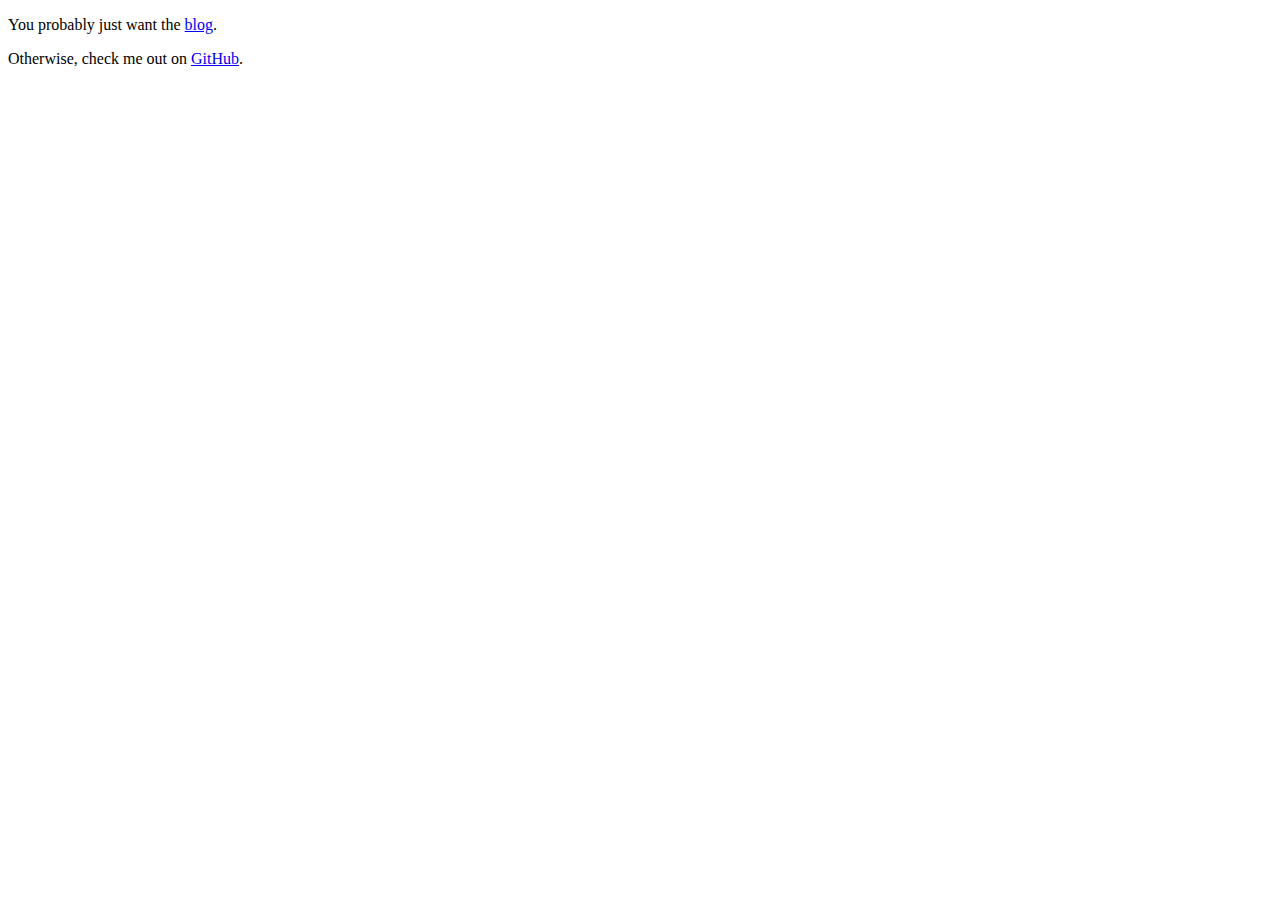
==== index.html @ 58293bc4 "Deploying to gh-pages from @ gustavderdrache/gustavderdrache.github.io@909abbeb17928cd68bc6908b13e01" ====
<!DOCTYPE html>
<html lang="en">
<head>
  <meta charset="UTF-8">
  <meta name="viewport" content="width=device-width, initial-scale=1.0">
  <title>~ | gustavderdrache</title>
</head>
<body>
  <main><p>You probably just want the <a href="/blog/">blog</a>.</p>
<p>Otherwise, check me out on <a href="https://github.com/gustavderdrache">GitHub</a>.</p>
</main>
</body>
</html>
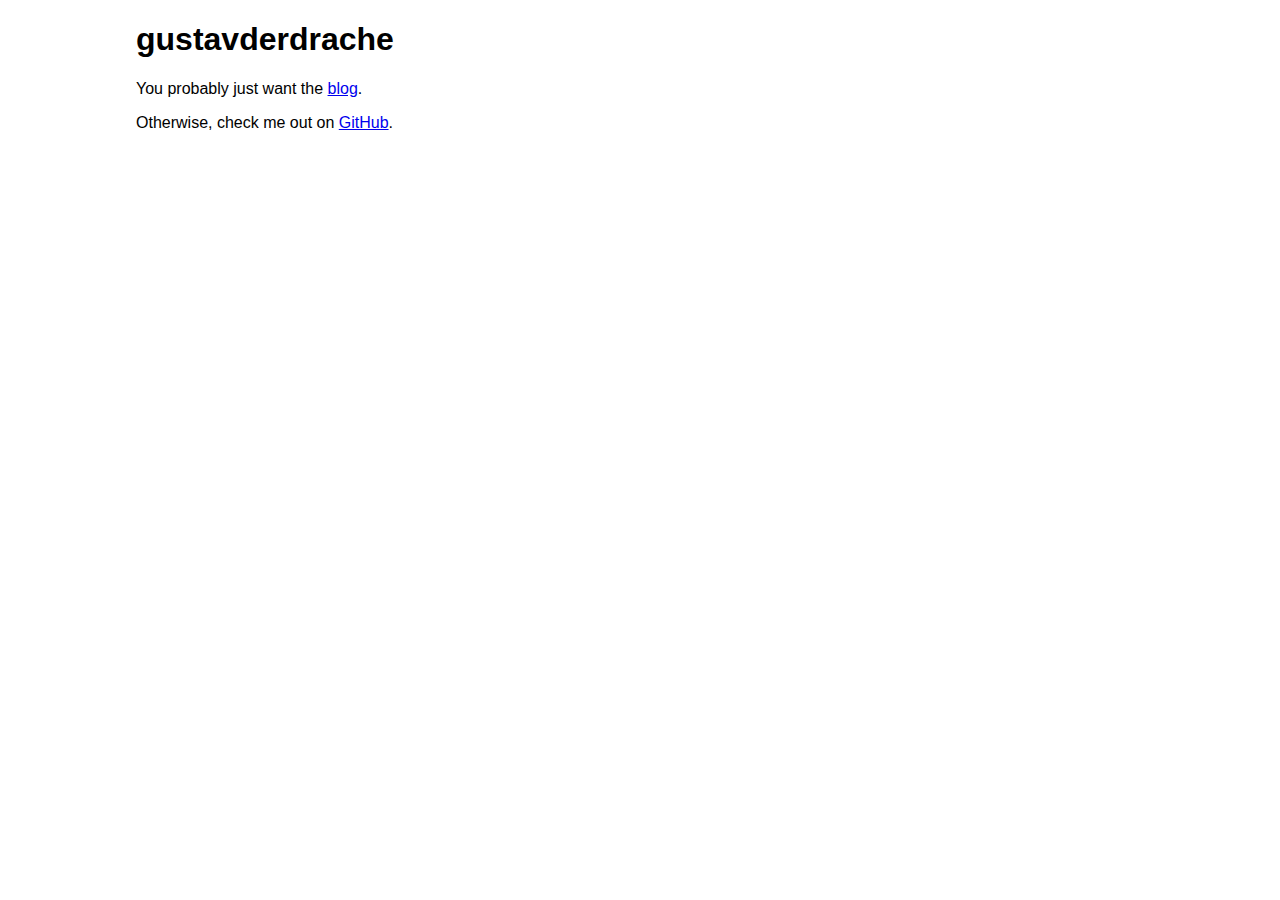
==== commit 65f3a56e: "Deploying to gh-pages from @ gustavderdrache/gustavderdrache.github.io@4e74b8a0da1db78f1b21c0f10b41c" ====
--- a/index.html
+++ b/index.html
@@ -4,8 +4,10 @@
   <meta charset="UTF-8">
   <meta name="viewport" content="width=device-width, initial-scale=1.0">
   <title>~ | gustavderdrache</title>
+  <link rel="stylesheet" href="/style.css" integrity="sha384-8K6EgpVB4POw0RmbdSDJk4i10ulnclu+0Av0DLZnVx2l1sfJsoZRVQXeZ3Vzln9c"/>
 </head>
 <body>
+  <h1>gustavderdrache</h1>
   <main><p>You probably just want the <a href="/blog/">blog</a>.</p>
 <p>Otherwise, check me out on <a href="https://github.com/gustavderdrache">GitHub</a>.</p>
 </main>
--- a/style.css
+++ b/style.css
@@ -0,0 +1 @@
+html{margin:0 auto;max-width:80vw;padding:0;font-family:sans-serif}pre[data-lang]{padding:1rem}